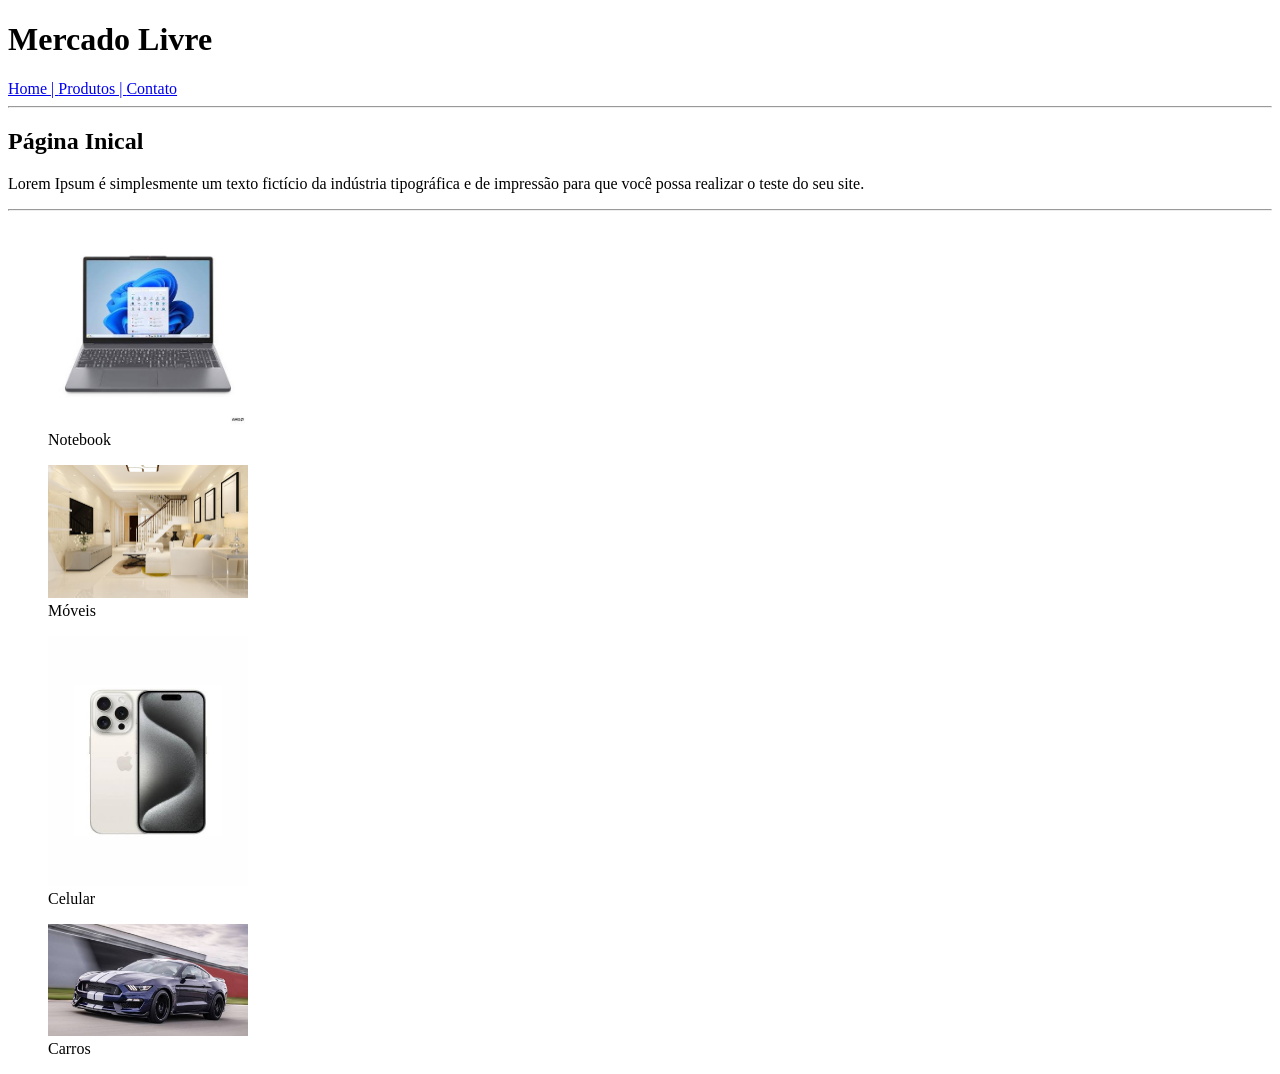
==== Prática/src/HTML/MercadoLivre.html @ d477330c "Add files via upload" ====
<!DOCTYPE html>
<html lang="pt-br">
<head>
    <meta charset="UTF-8">
    <meta name="viewport" content="width=device-width, initial-scale=1.0">
    <title>Document</title>
</head>
<body>
    
    <h1>Mercado Livre</h1>

    <a href="MercadoLivre.html">Home | </a>
    
    <a href="Produto.html">Produtos | </a>
    
    <a href="Contato.html">Contato</a>

    <hr>

    <h2>Página Inical</h2>

    <p>
        Lorem Ipsum é simplesmente um texto 
        fictício da indústria tipográfica e de impressão
        para que você possa realizar o teste do seu site.</p>

        <hr>

    <figure>
        <img src="../IMAGENS/Notebook.png" alt="Notebook" width="200">
        <figcaption>Notebook</figcaption>
    </figure>
    
    <figure>
        <img src="../IMAGENS/Móveis.png" alt="Móveis" width="200">
        <figcaption>Móveis</figcaption>
    </figure>

    <figure>
        <img src="../IMAGENS/iPhone15Pro.png" alt="Celular" width="200">
        <figcaption>Celular</figcaption>
    </figure>
    
    <figure>
        <img src="../IMAGENS/Mustang.png" alt="Carros" width="200">
        <figcaption>Carros</figcaption>
    </figure>



    
</body>
</html>
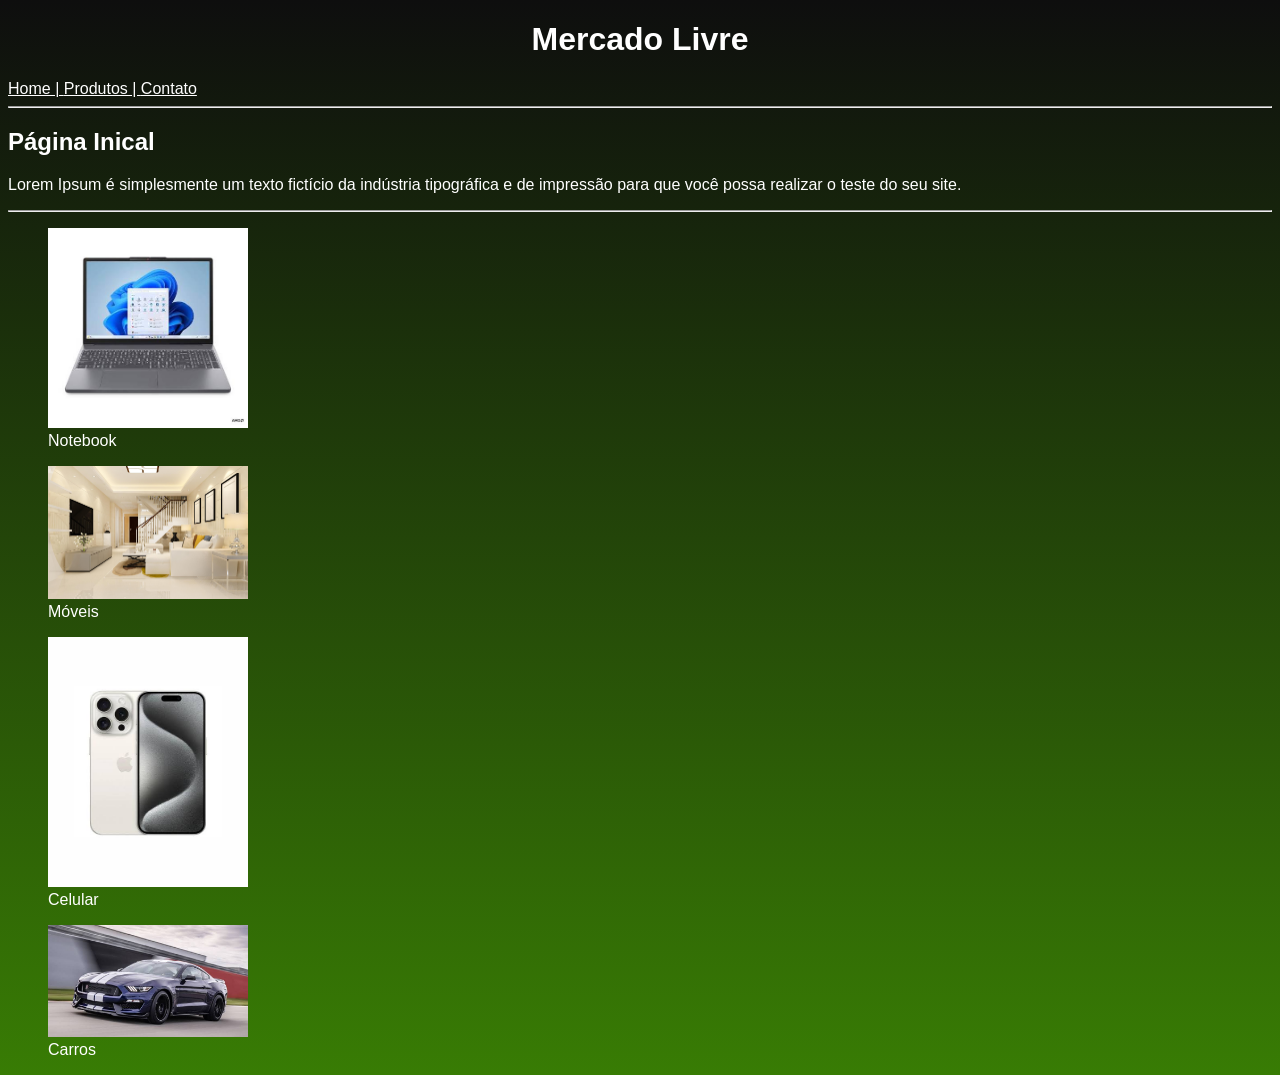
==== commit c9ac18af: "Add files via upload" ====
--- a/Prática/src/HTML/MercadoLivre.html
+++ b/Prática/src/HTML/MercadoLivre.html
@@ -1,6 +1,7 @@
 <!DOCTYPE html>
 <html lang="pt-br">
 <head>
+    <link rel="stylesheet" href="../../src/CSS/MercadoLivre.css">
     <meta charset="UTF-8">
     <meta name="viewport" content="width=device-width, initial-scale=1.0">
     <title>Document</title>
--- a/Prática/src/CSS/MercadoLivre.css
+++ b/Prática/src/CSS/MercadoLivre.css
@@ -0,0 +1,39 @@
+h1 {
+    color: white;
+    text-align: center;
+    font-family:'Segoe UI', Tahoma, Geneva, Verdana, sans-serif;
+}
+body {
+    background: linear-gradient(to bottom, rgb(14, 14, 14), rgb(56, 124, 4));
+}
+h4 {
+    color: white;
+    text-align: left;
+    font-family: 'Trebuchet MS', 'Lucida Sans Unicode', 'Lucida Grande', 'Lucida Sans', Arial, sans-serif;
+}
+h2 {
+    color: white;
+    text-align: justify;
+    font-family: 'Trebuchet MS', 'Lucida Sans Unicode', 'Lucida Grande', 'Lucida Sans', Arial, sans-serif;
+}
+a {
+    color: white;
+    text-align: justify;
+    font-family: 'Trebuchet MS', 'Lucida Sans Unicode', 'Lucida Grande', 'Lucida Sans', Arial, sans-serif;
+}
+b {
+    color: white;
+    text-align: justify;
+    font-family: 'Trebuchet MS', 'Lucida Sans Unicode', 'Lucida Grande', 'Lucida Sans', Arial, sans-serif;
+}
+
+p {
+    color: white;
+    text-align:justify;
+    font-family: 'Trebuchet MS', 'Lucida Sans Unicode', 'Lucida Grande', 'Lucida Sans', Arial, sans-serif;
+}
+figcaption {
+    color: white;
+    text-align:justify;
+    font-family: 'Trebuchet MS', 'Lucida Sans Unicode', 'Lucida Grande', 'Lucida Sans', Arial, sans-serif;
+}
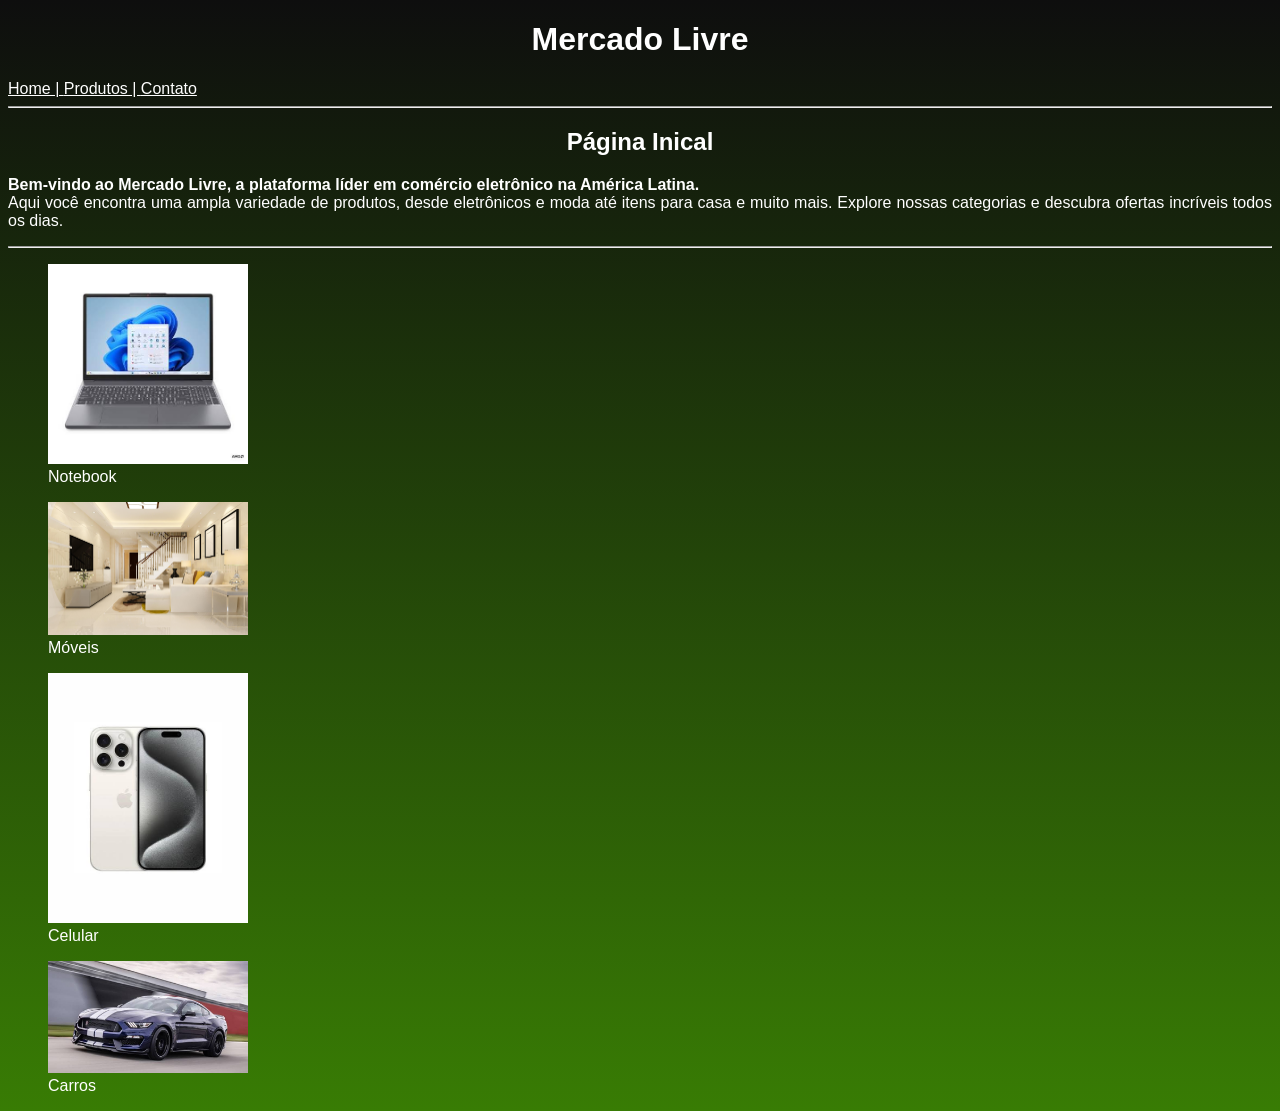
==== commit 94069fe4: "Update MercadoLivre.html" ====
--- a/Prática/src/HTML/MercadoLivre.html
+++ b/Prática/src/HTML/MercadoLivre.html
@@ -4,7 +4,7 @@
     <link rel="stylesheet" href="../../src/CSS/MercadoLivre.css">
     <meta charset="UTF-8">
     <meta name="viewport" content="width=device-width, initial-scale=1.0">
-    <title>Document</title>
+    <title>Mercado Livre</title>
 </head>
 <body>
     
@@ -21,10 +21,11 @@
     <h2>Página Inical</h2>
 
     <p>
-        Lorem Ipsum é simplesmente um texto 
-        fictício da indústria tipográfica e de impressão
-        para que você possa realizar o teste do seu site.</p>
-
+        
+        <b>Bem-vindo ao Mercado Livre, a plataforma líder em comércio eletrônico na América Latina. </b> <br>
+        Aqui você encontra uma ampla variedade de produtos, desde eletrônicos e moda até itens 
+        para casa e muito mais. Explore nossas categorias e descubra ofertas incríveis todos os 
+        dias.
         <hr>
 
     <figure>
@@ -51,4 +52,4 @@
 
     
 </body>
-</html>+</html>
--- a/Prática/src/CSS/MercadoLivre.css
+++ b/Prática/src/CSS/MercadoLivre.css
@@ -13,7 +13,7 @@
 }
 h2 {
     color: white;
-    text-align: justify;
+    text-align: center;
     font-family: 'Trebuchet MS', 'Lucida Sans Unicode', 'Lucida Grande', 'Lucida Sans', Arial, sans-serif;
 }
 a {
@@ -36,4 +36,4 @@
     color: white;
     text-align:justify;
     font-family: 'Trebuchet MS', 'Lucida Sans Unicode', 'Lucida Grande', 'Lucida Sans', Arial, sans-serif;
-}+}
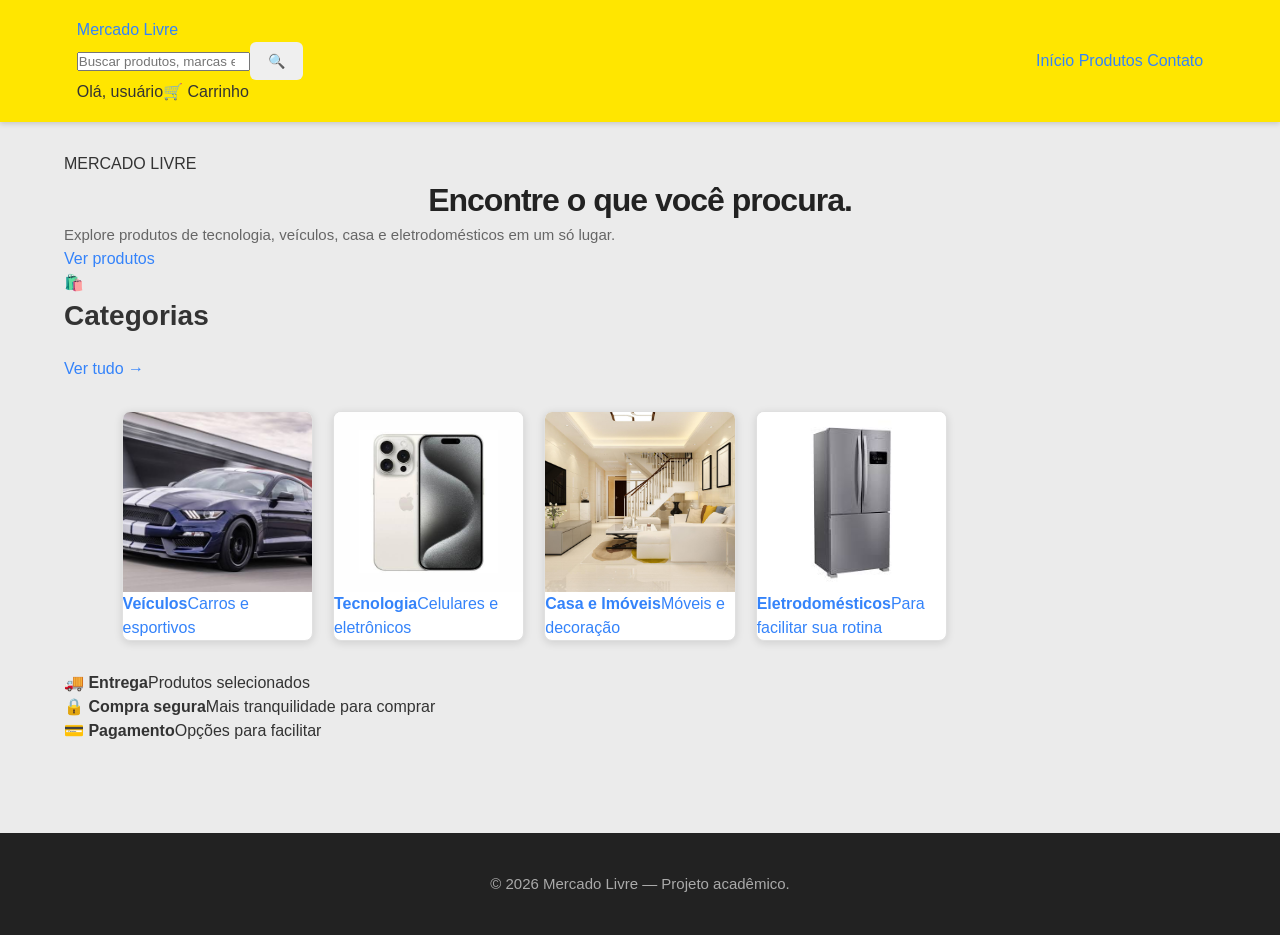
==== commit ea60b1fe: "Refactor MercadoLivre.html structure and content Updated the HTML structure and styling links, added" ====
--- a/Prática/src/HTML/MercadoLivre.html
+++ b/Prática/src/HTML/MercadoLivre.html
@@ -1,55 +1,52 @@
 <!DOCTYPE html>
 <html lang="pt-br">
 <head>
-    <link rel="stylesheet" href="../../src/CSS/MercadoLivre.css">
-    <meta charset="UTF-8">
-    <meta name="viewport" content="width=device-width, initial-scale=1.0">
-    <title>Mercado Livre</title>
+<meta charset="UTF-8">
+<meta name="viewport" content="width=device-width, initial-scale=1.0">
+<link rel="stylesheet" href="../CSS/MercadoLivre.css">
+<title>Mercado Livre</title>
 </head>
 <body>
-    
-    <h1>Mercado Livre</h1>
+<header class="topo">
+  <div class="topo-conteudo">
+    <a class="logo" href="MercadoLivre.html">Mercado Livre</a>
+    <div class="busca"><input type="search" placeholder="Buscar produtos, marcas e muito mais..."><button>🔍</button></div>
+    <div class="atalhos"><span>Olá, usuário</span><span>🛒 Carrinho</span></div>
+  </div>
+  <nav class="menu">
+    <a class="ativo" href="MercadoLivre.html">Início</a>
+    <a href="Produto.html">Produtos</a>
+    <a href="Contato.html">Contato</a>
+  </nav>
+</header>
 
-    <a href="MercadoLivre.html">Home | </a>
-    
-    <a href="Produto.html">Produtos | </a>
-    
-    <a href="Contato.html">Contato</a>
+<main class="container">
+  <section class="hero">
+    <div>
+      <span class="tag">MERCADO LIVRE</span>
+      <h1>Encontre o que você procura.</h1>
+      <p>Explore produtos de tecnologia, veículos, casa e eletrodomésticos em um só lugar.</p>
+      <a class="botao" href="Produto.html">Ver produtos</a>
+    </div>
+    <div class="hero-icon">🛍️</div>
+  </section>
 
-    <hr>
+  <section>
+    <div class="titulo-secao"><h2>Categorias</h2><a href="Produto.html">Ver tudo →</a></div>
+    <div class="categorias">
+      <a class="categoria" href="Produto.html#vei"><img src="../IMAGENS/Mustang.png" alt="Veículos"><strong>Veículos</strong><span>Carros e esportivos</span></a>
+      <a class="categoria" href="Produto.html#tec"><img src="../IMAGENS/iPhone15Pro.png" alt="Tecnologia"><strong>Tecnologia</strong><span>Celulares e eletrônicos</span></a>
+      <a class="categoria" href="Produto.html#home"><img src="../IMAGENS/Móveis.png" alt="Casa e Imóveis"><strong>Casa e Imóveis</strong><span>Móveis e decoração</span></a>
+      <a class="categoria" href="Produto.html#Eletroc"><img src="../IMAGENS/Geladeira.png" alt="Eletrodomésticos"><strong>Eletrodomésticos</strong><span>Para facilitar sua rotina</span></a>
+    </div>
+  </section>
 
-    <h2>Página Inical</h2>
-
-    <p>
-        
-        <b>Bem-vindo ao Mercado Livre, a plataforma líder em comércio eletrônico na América Latina. </b> <br>
-        Aqui você encontra uma ampla variedade de produtos, desde eletrônicos e moda até itens 
-        para casa e muito mais. Explore nossas categorias e descubra ofertas incríveis todos os 
-        dias.
-        <hr>
-
-    <figure>
-        <img src="../IMAGENS/Notebook.png" alt="Notebook" width="200">
-        <figcaption>Notebook</figcaption>
-    </figure>
-    
-    <figure>
-        <img src="../IMAGENS/Móveis.png" alt="Móveis" width="200">
-        <figcaption>Móveis</figcaption>
-    </figure>
-
-    <figure>
-        <img src="../IMAGENS/iPhone15Pro.png" alt="Celular" width="200">
-        <figcaption>Celular</figcaption>
-    </figure>
-    
-    <figure>
-        <img src="../IMAGENS/Mustang.png" alt="Carros" width="200">
-        <figcaption>Carros</figcaption>
-    </figure>
-
-
-
-    
+  <section class="beneficios">
+    <div><b>🚚 Entrega</b><span>Produtos selecionados</span></div>
+    <div><b>🔒 Compra segura</b><span>Mais tranquilidade para comprar</span></div>
+    <div><b>💳 Pagamento</b><span>Opções para facilitar</span></div>
+  </section>
+</main>
+<footer><p>&copy; 2026 Mercado Livre — Projeto acadêmico.</p></footer>
 </body>
 </html>
--- a/Prática/src/CSS/MercadoLivre.css
+++ b/Prática/src/CSS/MercadoLivre.css
@@ -1,39 +1,797 @@
+/* =========================================================
+   PHILMES MARKETPLACE
+   Estilo inspirado em grandes marketplaces
+   ========================================================= */
+
+:root {
+    --amarelo: #ffe600;
+    --amarelo-hover: #ffd900;
+    --azul: #3483fa;
+    --azul-hover: #2968c8;
+
+    --fundo: #ebebeb;
+    --branco: #ffffff;
+    --texto: #333333;
+    --texto-secundario: #666666;
+    --verde: #00a650;
+    --vermelho: #e53935;
+
+    --borda: #e0e0e0;
+    --sombra: 0 2px 8px rgba(0, 0, 0, 0.12);
+
+    --raio: 8px;
+}
+
+
+/* =========================================================
+   RESET
+   ========================================================= */
+
+* {
+    margin: 0;
+    padding: 0;
+    box-sizing: border-box;
+}
+
+html {
+    scroll-behavior: smooth;
+}
+
+body {
+    background: var(--fundo);
+    color: var(--texto);
+
+    font-family:
+        Arial,
+        Helvetica,
+        sans-serif;
+
+    line-height: 1.5;
+}
+
+
+/* =========================================================
+   CABEÇALHO
+   ========================================================= */
+
+header {
+    background: var(--amarelo);
+
+    width: 100%;
+
+    padding: 18px 6%;
+
+    display: flex;
+    align-items: center;
+    justify-content: space-between;
+
+    gap: 25px;
+
+    box-shadow: 0 2px 5px rgba(0, 0, 0, 0.15);
+
+    position: sticky;
+    top: 0;
+
+    z-index: 1000;
+}
+
+
+/* =========================================================
+   LOGO / H1
+   ========================================================= */
+
 h1 {
+    color: #222;
+
+    font-size: 32px;
+
+    font-weight: 800;
+
+    letter-spacing: -1px;
+
+    text-align: center;
+
+    font-family:
+        'Segoe UI',
+        Arial,
+        Helvetica,
+        sans-serif;
+
+    cursor: pointer;
+
+    transition: 0.2s;
+}
+
+h1:hover {
+    transform: scale(1.03);
+}
+
+
+/* =========================================================
+   TÍTULOS
+   ========================================================= */
+
+h2 {
+    color: var(--texto);
+
+    font-size: 28px;
+
+    font-weight: 700;
+
+    margin-bottom: 20px;
+
+    text-align: left;
+
+    font-family:
+        'Segoe UI',
+        Arial,
+        Helvetica,
+        sans-serif;
+}
+
+h3 {
+    color: var(--texto);
+
+    font-size: 18px;
+
+    font-weight: 600;
+
+    margin-bottom: 8px;
+
+    font-family:
+        'Segoe UI',
+        Arial,
+        Helvetica,
+        sans-serif;
+}
+
+h4 {
+    color: var(--texto);
+
+    font-size: 16px;
+
+    font-weight: 600;
+
+    text-align: left;
+
+    font-family:
+        'Segoe UI',
+        Arial,
+        Helvetica,
+        sans-serif;
+}
+
+
+/* =========================================================
+   PARÁGRAFOS
+   ========================================================= */
+
+p {
+    color: var(--texto-secundario);
+
+    font-size: 15px;
+
+    text-align: left;
+
+    font-family:
+        Arial,
+        Helvetica,
+        sans-serif;
+}
+
+
+/* =========================================================
+   LINKS
+   ========================================================= */
+
+a {
+    color: var(--azul);
+
+    text-decoration: none;
+
+    font-weight: 500;
+
+    transition: 0.2s;
+}
+
+a:hover {
+    color: var(--azul-hover);
+}
+
+
+/* =========================================================
+   LINHA
+   ========================================================= */
+
+hr {
+    border: 0;
+
+    border-top: 1px solid var(--borda);
+
+    margin: 25px 0;
+}
+
+
+/* =========================================================
+   CONTAINER PRINCIPAL
+   ========================================================= */
+
+main,
+.container {
+    width: 90%;
+
+    max-width: 1200px;
+
+    margin: 0 auto;
+
+    padding: 30px 0;
+}
+
+
+/* =========================================================
+   CATEGORIAS
+   ========================================================= */
+
+.categorias {
+    width: 90%;
+
+    max-width: 1200px;
+
+    margin: 30px auto;
+
+    display: grid;
+
+    grid-template-columns:
+        repeat(5, 1fr);
+
+    gap: 20px;
+}
+
+
+/* =========================================================
+   CARD DE CATEGORIA
+   ========================================================= */
+
+.categoria {
+    background: var(--branco);
+
+    border-radius: var(--raio);
+
+    overflow: hidden;
+
+    box-shadow: var(--sombra);
+
+    border: 1px solid var(--borda);
+
+    transition:
+        transform 0.25s ease,
+        box-shadow 0.25s ease;
+}
+
+.categoria:hover {
+    transform: translateY(-6px);
+
+    box-shadow:
+        0 8px 25px rgba(0, 0, 0, 0.18);
+}
+
+
+/* =========================================================
+   IMAGEM DA CATEGORIA
+   ========================================================= */
+
+.categoria img {
+    width: 100%;
+
+    height: 180px;
+
+    object-fit: cover;
+
+    display: block;
+
+    transition: transform 0.3s ease;
+}
+
+.categoria:hover img {
+    transform: scale(1.05);
+}
+
+
+/* =========================================================
+   NOME DA CATEGORIA
+   ========================================================= */
+
+.categoria a {
+    display: block;
+
+    padding: 15px;
+
+    color: var(--texto);
+
+    font-size: 17px;
+
+    font-weight: 700;
+
+    text-align: center;
+}
+
+.categoria a:hover {
+    color: var(--azul);
+}
+
+
+/* =========================================================
+   CARDS DE PRODUTOS
+   ========================================================= */
+
+.produtos {
+    display: grid;
+
+    grid-template-columns:
+        repeat(4, 1fr);
+
+    gap: 20px;
+
+    margin-top: 30px;
+}
+
+
+/* =========================================================
+   PRODUTO
+   ========================================================= */
+
+.produto {
+    background: var(--branco);
+
+    border-radius: var(--raio);
+
+    overflow: hidden;
+
+    border: 1px solid var(--borda);
+
+    box-shadow: var(--sombra);
+
+    transition:
+        transform 0.25s ease,
+        box-shadow 0.25s ease;
+}
+
+.produto:hover {
+    transform: translateY(-5px);
+
+    box-shadow:
+        0 10px 30px rgba(0, 0, 0, 0.16);
+}
+
+
+/* =========================================================
+   IMAGEM DO PRODUTO
+   ========================================================= */
+
+.produto img {
+    width: 100%;
+
+    height: 240px;
+
+    object-fit: contain;
+
+    background: #fff;
+
+    padding: 15px;
+
+    transition: transform 0.3s ease;
+}
+
+.produto:hover img {
+    transform: scale(1.04);
+}
+
+
+/* =========================================================
+   INFORMAÇÕES DO PRODUTO
+   ========================================================= */
+
+.produto-info {
+    padding: 18px;
+}
+
+
+/* =========================================================
+   PREÇO
+   ========================================================= */
+
+.preco {
+    color: var(--texto);
+
+    font-size: 25px;
+
+    font-weight: 600;
+
+    margin: 10px 0;
+}
+
+.preco-promocional {
+    color: var(--verde);
+
+    font-size: 25px;
+
+    font-weight: 700;
+}
+
+
+/* =========================================================
+   PREÇO ANTIGO
+   ========================================================= */
+
+.preco-antigo {
+    color: #999;
+
+    font-size: 13px;
+
+    text-decoration: line-through;
+}
+
+
+/* =========================================================
+   FRETE
+   ========================================================= */
+
+.frete {
+    color: var(--verde);
+
+    font-size: 14px;
+
+    font-weight: 700;
+
+    margin-top: 5px;
+}
+
+
+/* =========================================================
+   DESCRIÇÃO
+   ========================================================= */
+
+.descricao {
+    color: var(--texto-secundario);
+
+    font-size: 14px;
+
+    margin-top: 8px;
+
+    line-height: 1.5;
+}
+
+
+/* =========================================================
+   BOTÕES
+   ========================================================= */
+
+button,
+.btn {
+    border: none;
+
+    border-radius: 6px;
+
+    padding: 11px 18px;
+
+    font-size: 14px;
+
+    font-weight: 700;
+
+    cursor: pointer;
+
+    transition:
+        background 0.2s ease,
+        transform 0.2s ease;
+}
+
+
+/* BOTÃO PRINCIPAL */
+
+.btn-comprar {
+    width: 100%;
+
+    background: var(--azul);
+
     color: white;
+
+    margin-top: 15px;
+}
+
+.btn-comprar:hover {
+    background: var(--azul-hover);
+
+    transform: translateY(-1px);
+}
+
+
+/* BOTÃO AMARELO */
+
+.btn-amarelo {
+    background: var(--amarelo);
+
+    color: #222;
+}
+
+.btn-amarelo:hover {
+    background: var(--amarelo-hover);
+}
+
+
+/* =========================================================
+   BOTÃO VOLTAR
+   ========================================================= */
+
+.btn-voltar {
+    display: inline-flex;
+
+    align-items: center;
+
+    gap: 5px;
+
+    background: var(--branco);
+
+    color: var(--azul);
+
+    border: 1px solid var(--borda);
+
+    padding: 10px 16px;
+
+    border-radius: 6px;
+
+    font-weight: 600;
+
+    box-shadow: 0 1px 4px rgba(0,0,0,.08);
+
+    margin-bottom: 20px;
+}
+
+.btn-voltar:hover {
+    background: #f5f5f5;
+
+    color: var(--azul-hover);
+}
+
+
+/* =========================================================
+   BADGES
+   ========================================================= */
+
+.badge {
+    display: inline-block;
+
+    padding: 5px 9px;
+
+    border-radius: 5px;
+
+    background: #e6f7ee;
+
+    color: var(--verde);
+
+    font-size: 11px;
+
+    font-weight: 700;
+
+    margin-bottom: 8px;
+}
+
+
+/* =========================================================
+   ESTRELAS
+   ========================================================= */
+
+.estrelas {
+    color: #f5b400;
+
+    font-size: 14px;
+
+    letter-spacing: 2px;
+
+    margin: 5px 0;
+}
+
+
+/* =========================================================
+   BARRA DE PESQUISA
+   ========================================================= */
+
+.search-container {
+    display: flex;
+
+    align-items: center;
+
+    width: 100%;
+
+    max-width: 650px;
+
+    background: white;
+
+    border-radius: 8px;
+
+    overflow: hidden;
+
+    border: 1px solid #ddd;
+}
+
+.search-container input {
+    flex: 1;
+
+    border: none;
+
+    outline: none;
+
+    padding: 13px 16px;
+
+    font-size: 15px;
+
+    color: var(--texto);
+}
+
+.search-container button {
+    background: var(--azul);
+
+    color: white;
+
+    border-radius: 0;
+
+    padding: 13px 22px;
+}
+
+.search-container button:hover {
+    background: var(--azul-hover);
+}
+
+
+/* =========================================================
+   DESTAQUES
+   ========================================================= */
+
+.destaques {
+    background: white;
+
+    border-radius: 10px;
+
+    padding: 25px;
+
+    margin: 35px auto;
+
+    box-shadow: var(--sombra);
+}
+
+
+/* =========================================================
+   SEÇÃO DE OFERTAS
+   ========================================================= */
+
+.ofertas {
+    background: var(--branco);
+
+    padding: 25px;
+
+    border-radius: 10px;
+
+    margin-top: 30px;
+
+    box-shadow: var(--sombra);
+}
+
+.ofertas h2 {
+    color: var(--texto);
+
+    margin-bottom: 20px;
+}
+
+
+/* =========================================================
+   FOOTER
+   ========================================================= */
+
+footer {
+    background: #222;
+
+    color: #fff;
+
+    margin-top: 60px;
+
+    padding: 40px 6%;
+
     text-align: center;
-    font-family:'Segoe UI', Tahoma, Geneva, Verdana, sans-serif;
-}
-body {
-    background: linear-gradient(to bottom, rgb(14, 14, 14), rgb(56, 124, 4));
-}
-h4 {
-    color: white;
-    text-align: left;
-    font-family: 'Trebuchet MS', 'Lucida Sans Unicode', 'Lucida Grande', 'Lucida Sans', Arial, sans-serif;
-}
-h2 {
-    color: white;
+}
+
+footer p {
+    color: #aaa;
+
     text-align: center;
-    font-family: 'Trebuchet MS', 'Lucida Sans Unicode', 'Lucida Grande', 'Lucida Sans', Arial, sans-serif;
-}
-a {
-    color: white;
-    text-align: justify;
-    font-family: 'Trebuchet MS', 'Lucida Sans Unicode', 'Lucida Grande', 'Lucida Sans', Arial, sans-serif;
-}
-b {
-    color: white;
-    text-align: justify;
-    font-family: 'Trebuchet MS', 'Lucida Sans Unicode', 'Lucida Grande', 'Lucida Sans', Arial, sans-serif;
-}
-
-p {
-    color: white;
-    text-align:justify;
-    font-family: 'Trebuchet MS', 'Lucida Sans Unicode', 'Lucida Grande', 'Lucida Sans', Arial, sans-serif;
-}
-figcaption {
-    color: white;
-    text-align:justify;
-    font-family: 'Trebuchet MS', 'Lucida Sans Unicode', 'Lucida Grande', 'Lucida Sans', Arial, sans-serif;
-}
+}
+
+footer a {
+    color: #fff;
+}
+
+footer a:hover {
+    color: var(--amarelo);
+}
+
+
+/* =========================================================
+   RESPONSIVIDADE
+   ========================================================= */
+
+@media (max-width: 1000px) {
+
+    .categorias {
+        grid-template-columns:
+            repeat(3, 1fr);
+    }
+
+    .produtos {
+        grid-template-columns:
+            repeat(3, 1fr);
+    }
+}
+
+
+@media (max-width: 700px) {
+
+    header {
+        flex-direction: column;
+
+        padding: 15px 5%;
+    }
+
+    h1 {
+        font-size: 26px;
+    }
+
+    .categorias {
+        grid-template-columns:
+            repeat(2, 1fr);
+
+        gap: 12px;
+    }
+
+    .produtos {
+        grid-template-columns:
+            repeat(2, 1fr);
+
+        gap: 12px;
+    }
+
+    .categoria img {
+        height: 140px;
+    }
+
+    .produto img {
+        height: 190px;
+    }
+
+    main,
+    .container {
+        width: 94%;
+    }
+}
+
+
+@media (max-width: 480px) {
+
+    .categorias,
+    .produtos {
+        grid-template-columns: 1fr;
+    }
+
+    .categoria img {
+        height: 200px;
+    }
+
+    .produto img {
+        height: 250px;
+    }
+
+    .search-container {
+        width: 100%;
+    }
+
+    h2 {
+        font-size: 23px;
+    }
+}
